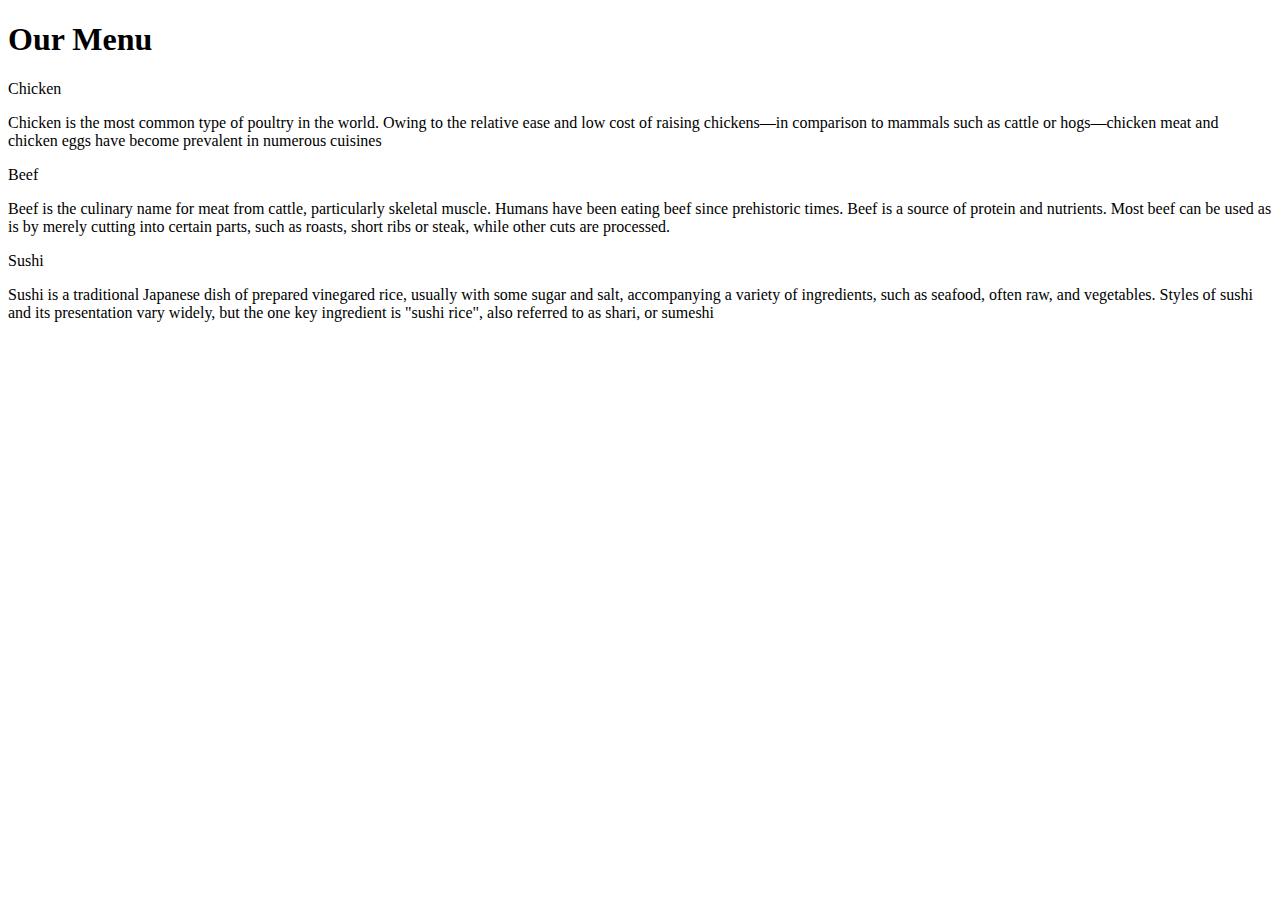
==== mod2_solution/index.html @ 3cedaadf "Assignment 2 Solution" ====
<!DOCTYPE html>
<html lang="en">

<head>
    <meta charset="UTF-8">
   <meta name="viewport" content="width=device-width, initial-scale=1.0">
    <title>Mod2_solution</title>
    <link rel="stylesheet" href="C:\Users\Lenovo\Coursera-Tasks-test\mod2_solution\Css\style.css">
</head>

<body>
    <h1>Our Menu</h1>

    <div class="container">
        <div class="row">
            <div class="col-4 col-6">
                <div class="box">
                    <div class="h1">Chicken</div>
                    <p id="p1">Chicken is the most common type of poultry in the world. Owing to the relative ease and low cost of raising chickens—in comparison to mammals such as cattle or hogs—chicken meat and chicken eggs have become prevalent in numerous cuisines</p>
                </div>
            </div>
            <div class="col-4 col-6">
                <div class="box">
                    <div class="h2">Beef</div>
                    <p id="p2">Beef is the culinary name for meat from cattle, particularly skeletal muscle. Humans have been eating beef since prehistoric times. Beef is a source of protein and nutrients. Most beef can be used as is by merely cutting into certain parts, such as roasts, short ribs or steak, while other cuts are processed.</p>
                </div>
            </div>
            <div class="col-4 col-6 col-12">
                <div class="box">
                    <div class="h3">Sushi</div>
                    <p id="p3">Sushi is a traditional Japanese dish of prepared vinegared rice, usually with some sugar and salt, accompanying a variety of ingredients, such as seafood, often raw, and vegetables. Styles of sushi and its presentation vary widely, but the one key ingredient is "sushi rice", also referred to as shari, or sumeshi</p>
                </div>
            </div>
        </div>
    </div>
</body>

</html>
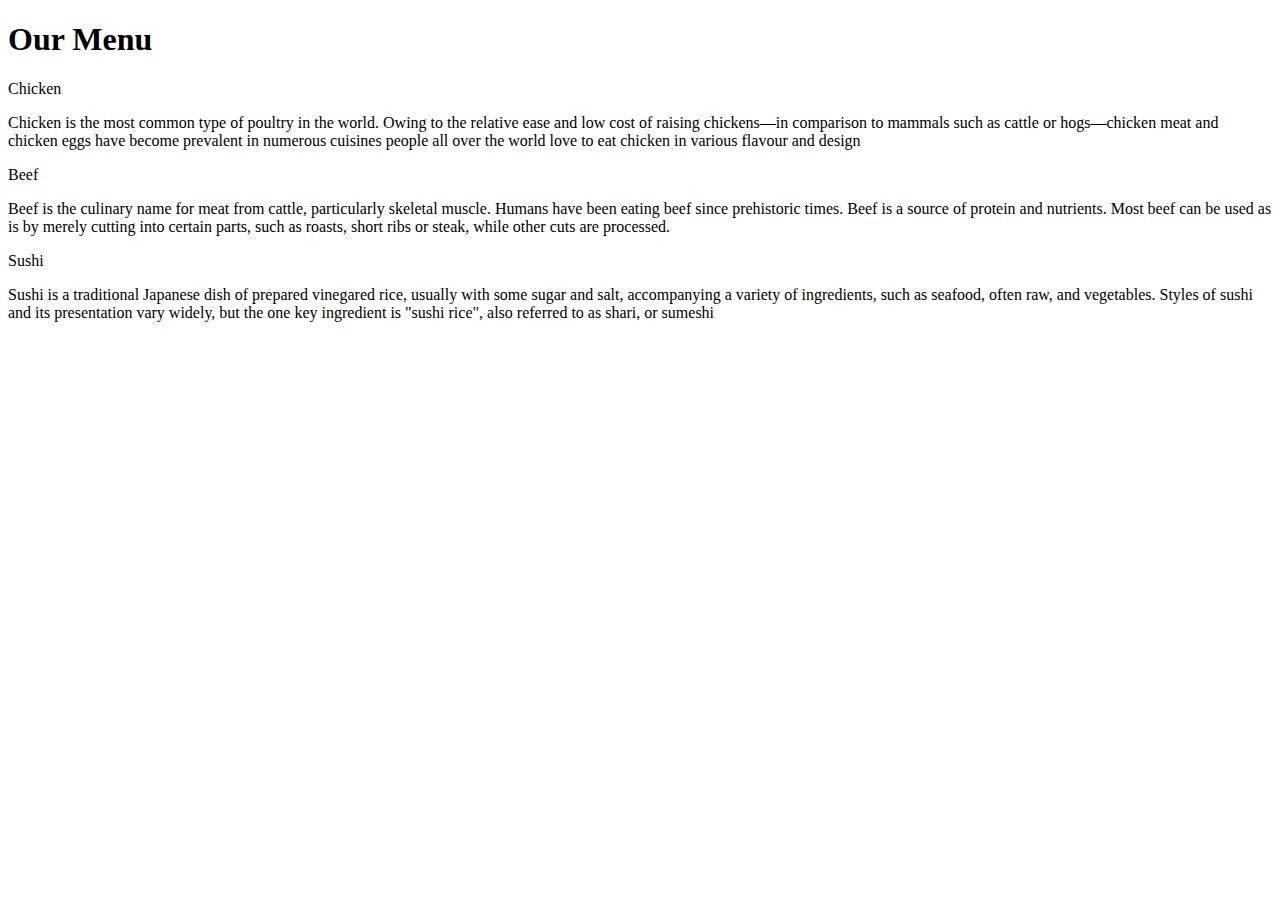
==== commit b756f11b: "Update index.html" ====
--- a/mod2_solution/index.html
+++ b/mod2_solution/index.html
@@ -16,7 +16,7 @@
             <div class="col-4 col-6">
                 <div class="box">
                     <div class="h1">Chicken</div>
-                    <p id="p1">Chicken is the most common type of poultry in the world. Owing to the relative ease and low cost of raising chickens—in comparison to mammals such as cattle or hogs—chicken meat and chicken eggs have become prevalent in numerous cuisines</p>
+                    <p id="p1">Chicken is the most common type of poultry in the world. Owing to the relative ease and low cost of raising chickens—in comparison to mammals such as cattle or hogs—chicken meat and chicken eggs have become prevalent in numerous cuisines people all over the world love to eat chicken in various flavour and design</p>
                 </div>
             </div>
             <div class="col-4 col-6">
@@ -35,4 +35,4 @@
     </div>
 </body>
 
-</html>+</html>
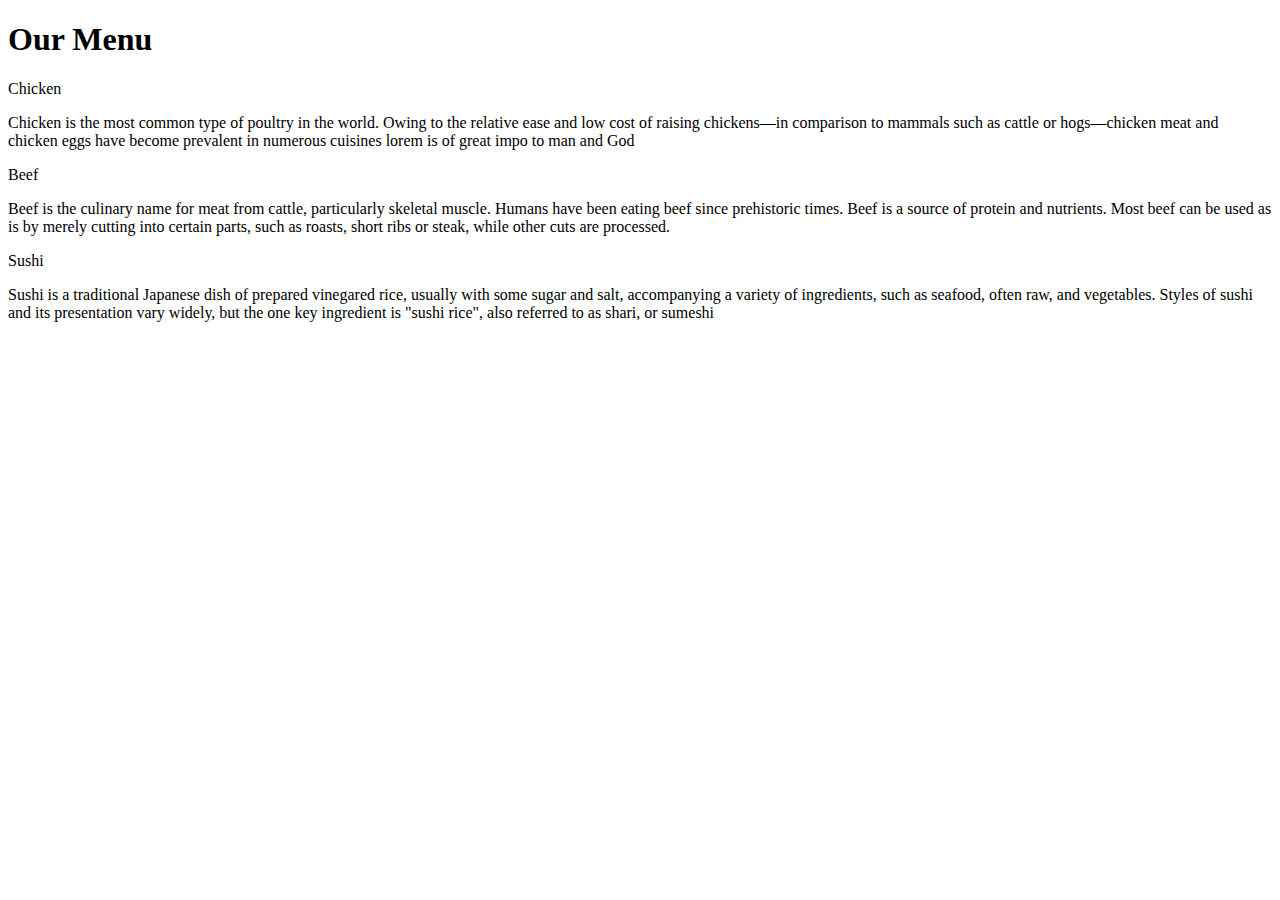
==== commit a4d6e22b: "Update index.html" ====
--- a/mod2_solution/index.html
+++ b/mod2_solution/index.html
@@ -16,7 +16,8 @@
             <div class="col-4 col-6">
                 <div class="box">
                     <div class="h1">Chicken</div>
-                    <p id="p1">Chicken is the most common type of poultry in the world. Owing to the relative ease and low cost of raising chickens—in comparison to mammals such as cattle or hogs—chicken meat and chicken eggs have become prevalent in numerous cuisines people all over the world love to eat chicken in various flavour and design</p>
+                    <p id="p1">Chicken is the most common type of poultry in the world. Owing to the relative ease and low cost of raising chickens—in comparison to mammals such as cattle or hogs—chicken meat and chicken eggs have become prevalent in numerous cuisines
+                    lorem is of great impo to man and God</p>
                 </div>
             </div>
             <div class="col-4 col-6">
@@ -35,4 +36,4 @@
     </div>
 </body>
 
-</html>
+</html>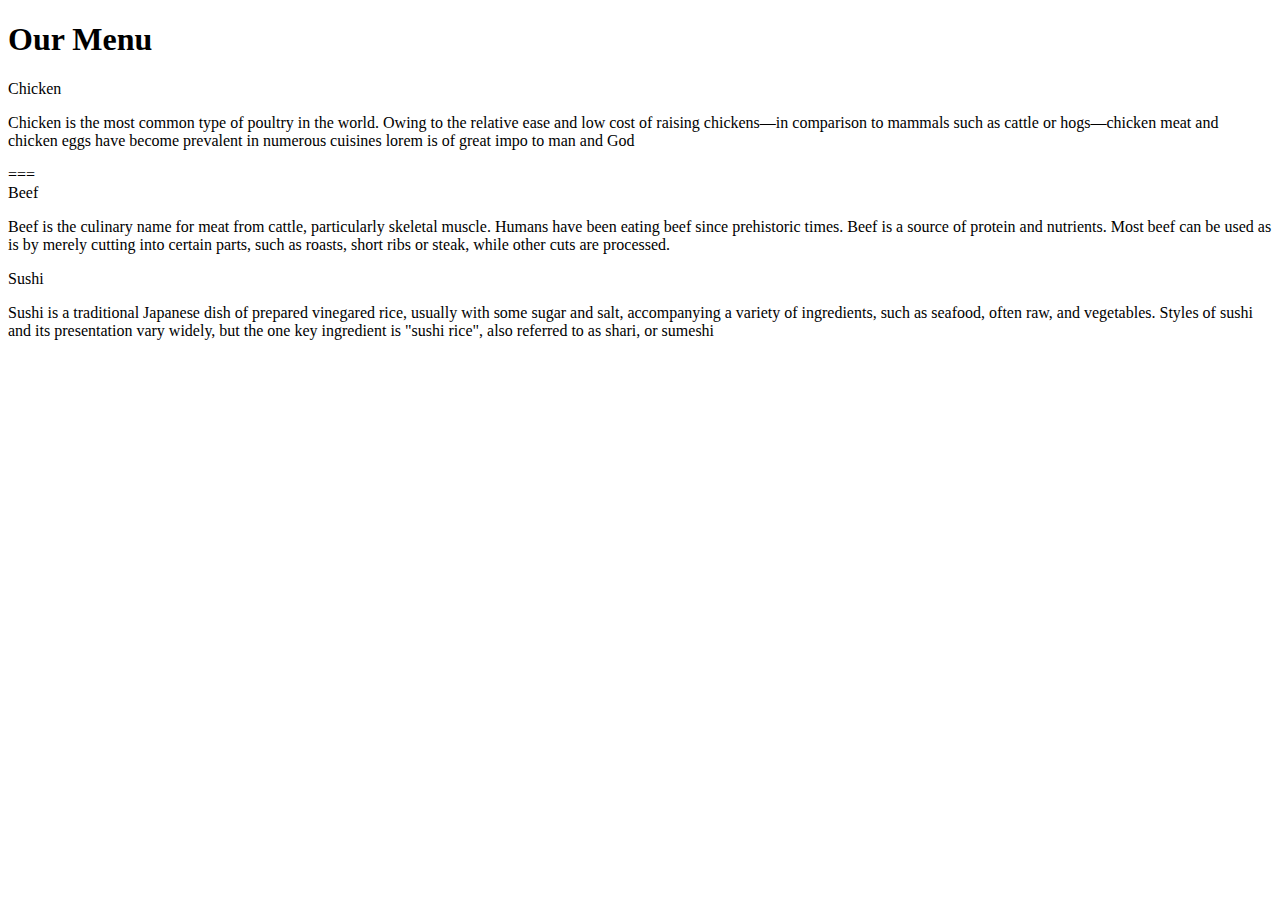
==== commit 2d0e487e: "Merge branch 'gh-pages' of https://github.com/Profgibs12/Cousera-Tasks-test into gh-pages" ====
--- a/mod2_solution/index.html
+++ b/mod2_solution/index.html
@@ -18,6 +18,7 @@
                     <div class="h1">Chicken</div>
                     <p id="p1">Chicken is the most common type of poultry in the world. Owing to the relative ease and low cost of raising chickens—in comparison to mammals such as cattle or hogs—chicken meat and chicken eggs have become prevalent in numerous cuisines
                     lorem is of great impo to man and God</p>
+===
                 </div>
             </div>
             <div class="col-4 col-6">
@@ -36,4 +37,4 @@
     </div>
 </body>
 
-</html>+</html>
